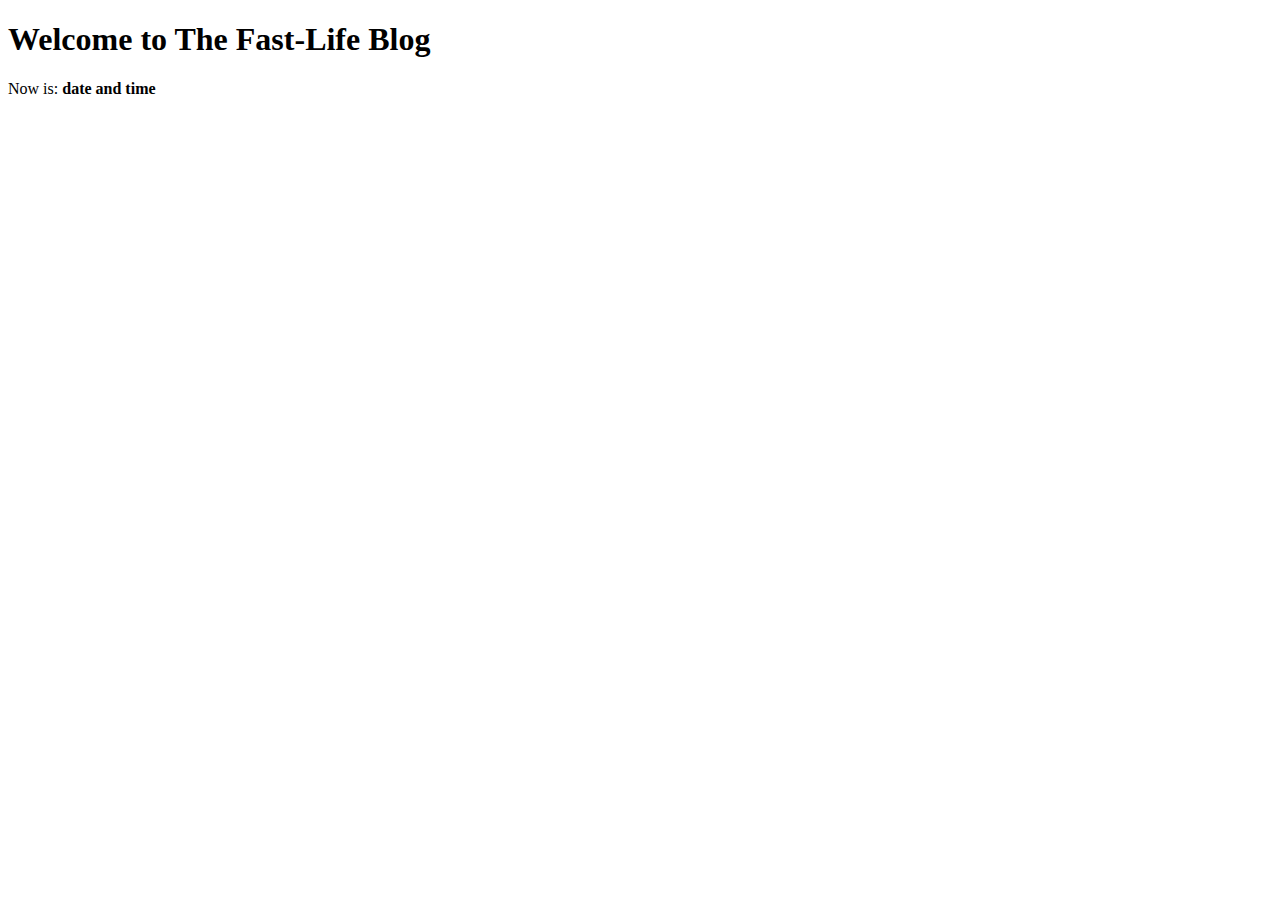
==== src/main/resources/templates/index.html @ 58f44ca4 "Initial file layout and views" ====
<!DOCTYPE html>
<html xmlns:th=“http://www.thymeleaf.org”>

<head th:replace=“layout :: site-head”>
    <meta charset="UTF-8" />
    <title>Fast-Life</title>
</head>

<body>

<header th:replace=“layout :: site-header” />

<h1>Welcome to The Fast-Life Blog</h1>
Now is: <b th:text=“${execInfo.now.time}”>date and time</b>

<footer th:replace=“layout :: site-footer” />

</body>

</html>
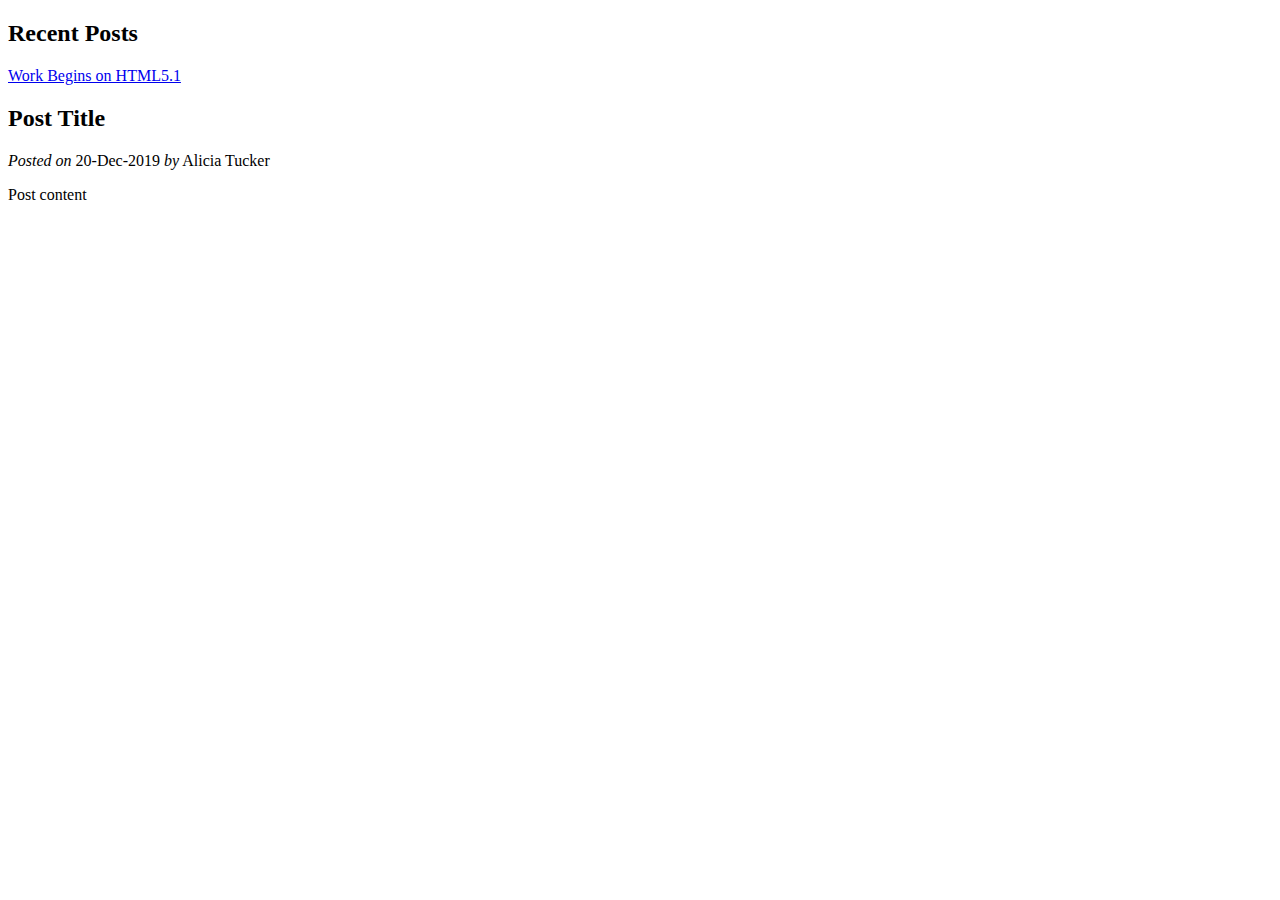
==== commit 5b51cb0a: "Created Post Views and User Login" ====
--- a/src/main/resources/templates/index.html
+++ b/src/main/resources/templates/index.html
@@ -1,20 +1,36 @@
 <!DOCTYPE html>
-<html xmlns:th=“http://www.thymeleaf.org”>
+<html xmlns:th="http://www.thymeleaf.org">
 
-<head th:replace=“layout :: site-head”>
-    <meta charset="UTF-8" />
-    <title>Fast-Life</title>
+<head th:replace="layout :: site-head">
+    <title>The Fast-Life Blog</title>
 </head>
 
 <body>
 
-<header th:replace=“layout :: site-header” />
+<header th:replace="layout :: site-header" />
 
-<h1>Welcome to The Fast-Life Blog</h1>
-Now is: <b th:text=“${execInfo.now.time}”>date and time</b>
+<aside>
+    <h2>Recent Posts</h2>
+    <a href=“#” th:each=“p : ${latest5posts}” th:text=“${p.title}” th:href=“@{/posts/view/{id}/(id=${p.id})}”>Work Begins on HTML5.1</a>
+</aside>
 
-<footer th:replace=“layout :: site-footer” />
+<main id="posts">
+    <article th:each="p : ${latest3posts}">
+        <h2 class="title" th:text="${p.title}">Post Title</h2>
+        <div class="date">
+            <i>Posted on</i>
+            <span th:text="${#dates.format(p.date, 'dd-MMM-yyyy')}">20-Dec-2019</span>
+            <span th:if="${p.author}" th:remove="tag">
+          <i>by</i>
+          <span th:text="${p.author.fullName != null ?
+                        p.author.fullName : p.author.username}">Alicia Tucker</span>
+        </span>
+        </div>
+        <p class="content" th:utext="${p.body}">Post content</p>
+    </article>
+</main>
 
+<footer th:replace="layout :: site-footer" />
 </body>
 
 </html>
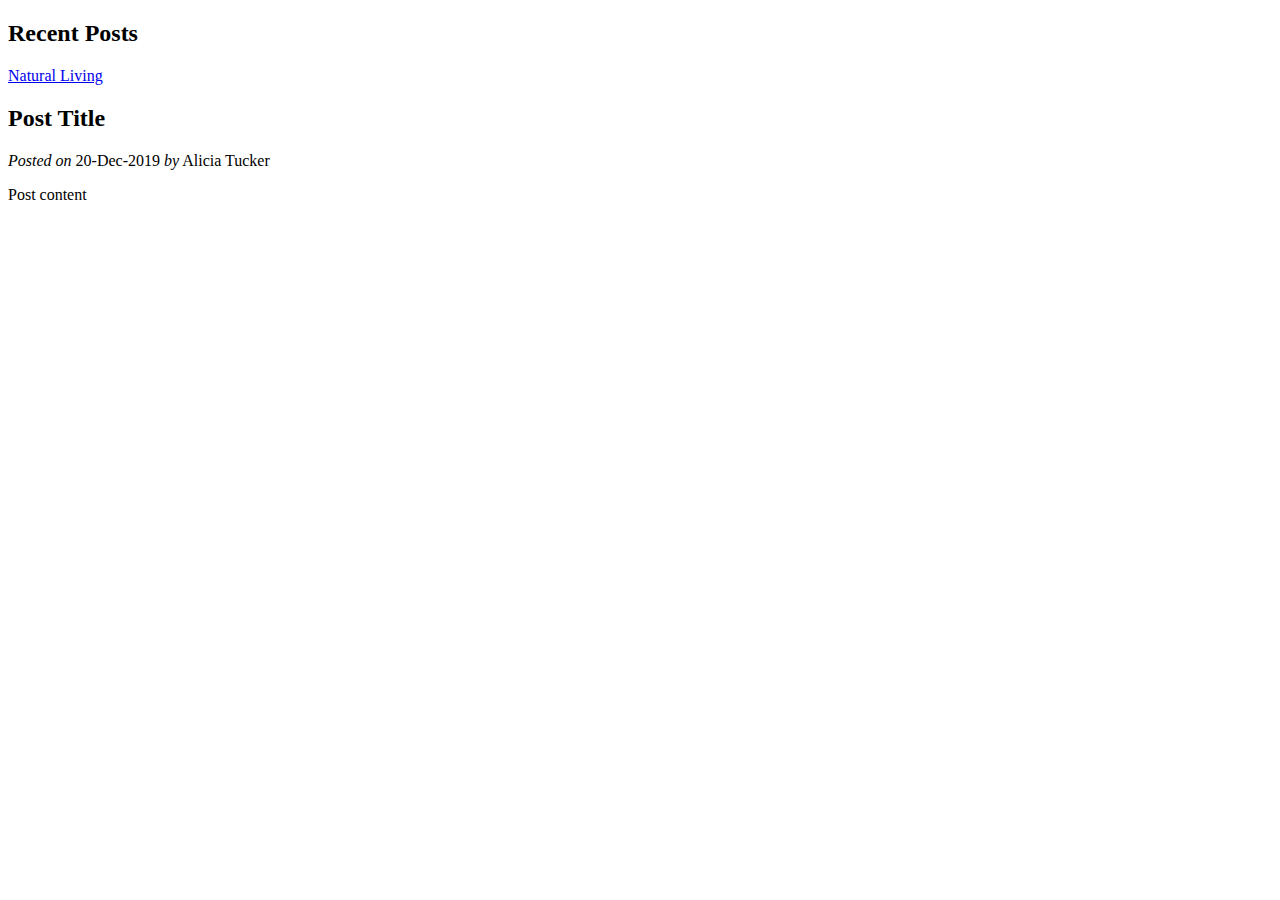
==== commit 99641fc1: "Code fixes" ====
--- a/src/main/resources/templates/index.html
+++ b/src/main/resources/templates/index.html
@@ -1,17 +1,17 @@
 <!DOCTYPE html>
-<html xmlns:th="http://www.thymeleaf.org">
+<html xmlns:th="http://www.thymeleaf.org" lang="en">
 
-<head th:replace="layout :: site-head">
+<head th:replace="layout :: site-head" meta charset="UTF-8">
     <title>The Fast-Life Blog</title>
 </head>
 
 <body>
 
-<header th:replace="layout :: site-header" />
+<header th:replace="layout :: site-header"></header>
 
 <aside>
     <h2>Recent Posts</h2>
-    <a href=“#” th:each=“p : ${latest5posts}” th:text=“${p.title}” th:href=“@{/posts/view/{id}/(id=${p.id})}”>Work Begins on HTML5.1</a>
+    <a href="#" th:each="p : ${latest5posts}" th:text="${p.title}" th:href="@{/posts/view/{id}/(id=${p.id})}">Natural Living</a>
 </aside>
 
 <main id="posts">
@@ -30,7 +30,7 @@
     </article>
 </main>
 
-<footer th:replace="layout :: site-footer" />
+<footer th:replace="layout :: site-footer"></footer>
 </body>
 
 </html>
